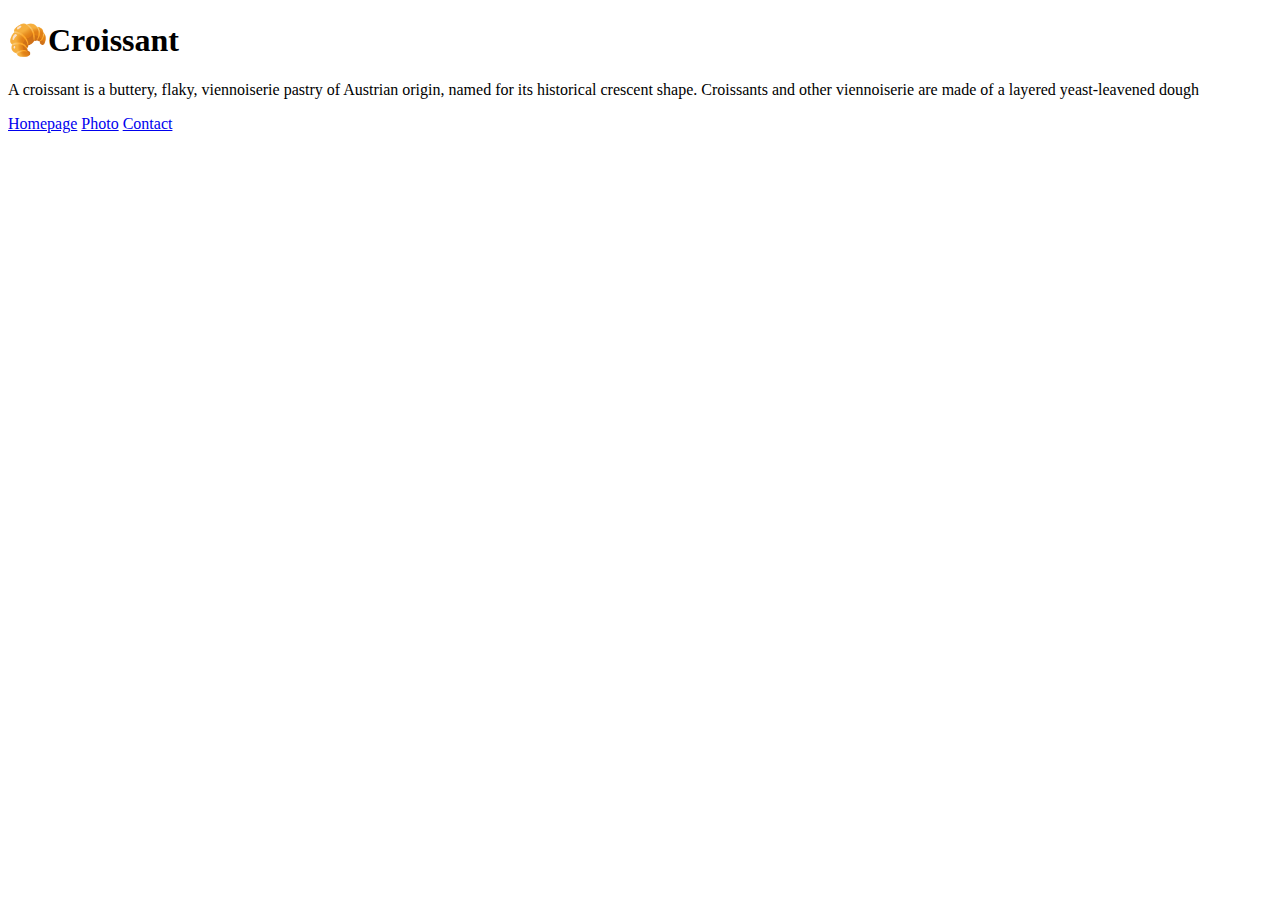
==== index.html @ 7f01979e "Created basic structure for the html pages" ====
<!DOCTYPE html>
<html lang="en">
  <head>
    <meta charset="UTF-8" />
    <meta name="viewport" content="width=device-width, initial-scale=1.0" />
    <title>Croissant homepage</title>
  </head>
  <body>
    <h1>🥐Croissant</h1>
    <p>
      A croissant is a buttery, flaky, viennoiserie pastry of Austrian origin,
      named for its historical crescent shape. Croissants and other viennoiserie
      are made of a layered yeast-leavened dough
    </p>
    <a href="/"> Homepage</a>
    <a href="/photo.html">Photo</a>
    <a href="/contact.html">Contact</a>
  </body>
</html>
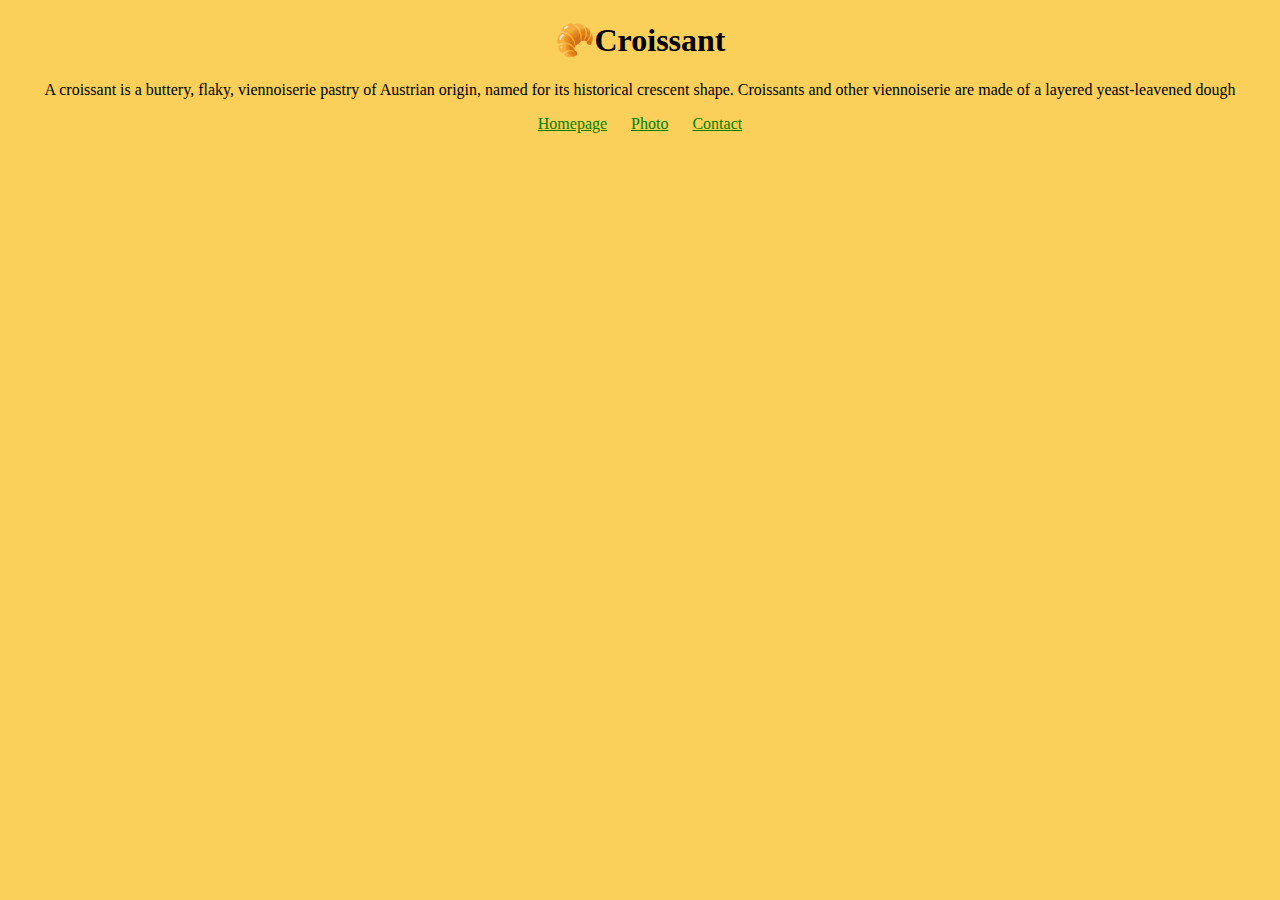
==== commit a528028b: "Added CSS and moved links into a footer" ====
--- a/index.html
+++ b/index.html
@@ -3,6 +3,7 @@
   <head>
     <meta charset="UTF-8" />
     <meta name="viewport" content="width=device-width, initial-scale=1.0" />
+    <link rel="stylesheet" href="/css/style.css" />
     <title>Croissant homepage</title>
   </head>
   <body>
@@ -12,8 +13,10 @@
       named for its historical crescent shape. Croissants and other viennoiserie
       are made of a layered yeast-leavened dough
     </p>
-    <a href="/"> Homepage</a>
-    <a href="/photo.html">Photo</a>
-    <a href="/contact.html">Contact</a>
+    <footer>
+      <a href="/"> Homepage</a>
+      <a href="/photo.html">Photo</a>
+      <a href="/contact.html">Contact</a>
+    </footer>
   </body>
 </html>
--- a/css/style.css
+++ b/css/style.css
@@ -0,0 +1,8 @@
+body {
+  background-color: #facf5a;
+  text-align: center;
+}
+footer a {
+  margin: 0 10px;
+  color: green;
+}
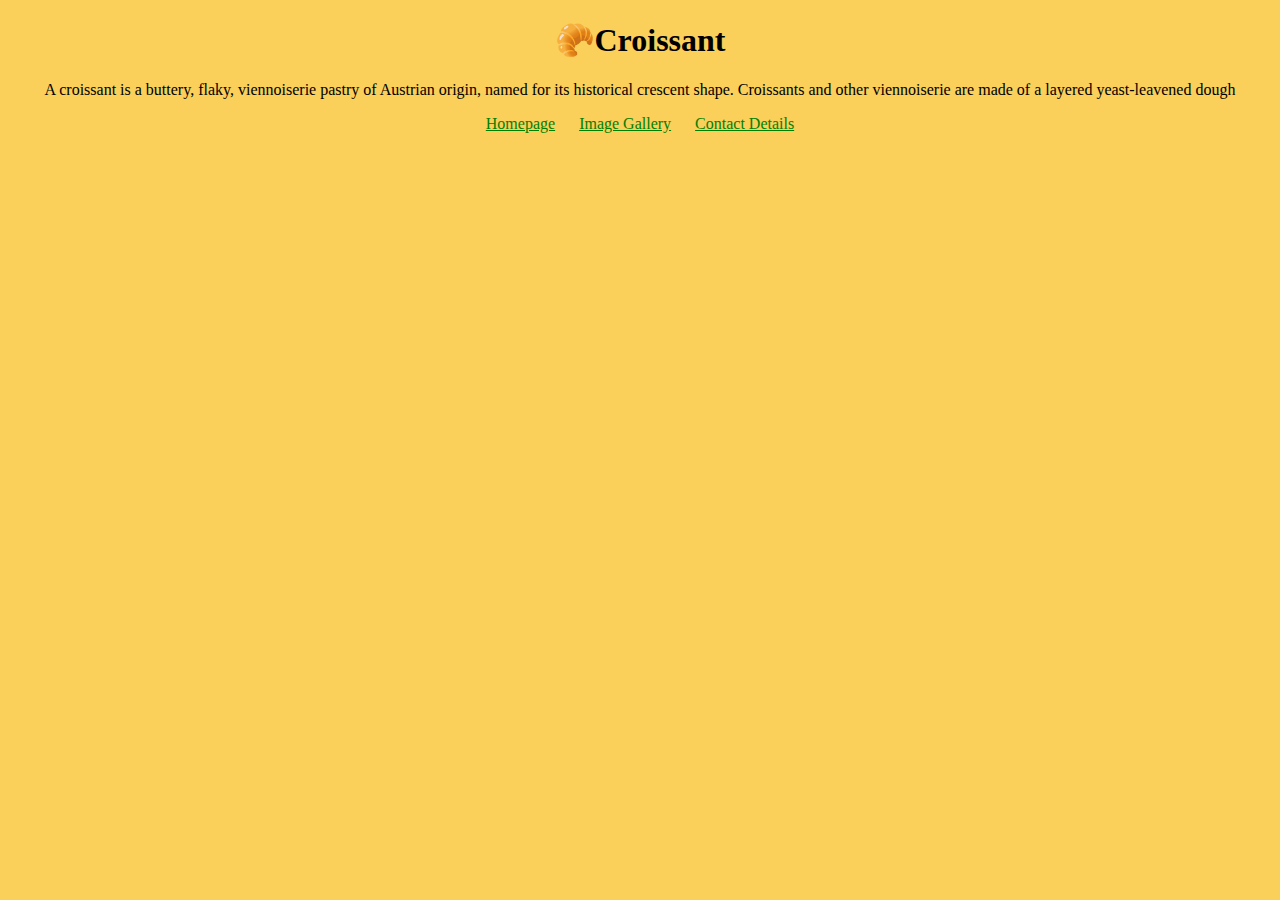
==== commit 68529073: "Made SEO changes" ====
--- a/index.html
+++ b/index.html
@@ -3,8 +3,12 @@
   <head>
     <meta charset="UTF-8" />
     <meta name="viewport" content="width=device-width, initial-scale=1.0" />
+    <meta
+      name="description"
+      content="Croissant.com bakes best croissants in Paris"
+    />
     <link rel="stylesheet" href="/css/style.css" />
-    <title>Croissant homepage</title>
+    <title>Croissant.com - Best croissants in Paris homepage</title>
   </head>
   <body>
     <h1>🥐Croissant</h1>
@@ -14,9 +18,9 @@
       are made of a layered yeast-leavened dough
     </p>
     <footer>
-      <a href="/"> Homepage</a>
-      <a href="/photo.html">Photo</a>
-      <a href="/contact.html">Contact</a>
+      <a href="/" title="Croissant.com"> Homepage</a>
+      <a href="/photo.html" title="Croissant.com">Image Gallery</a>
+      <a href="/contact.html" title="Croissant.com">Contact Details</a>
     </footer>
   </body>
 </html>
